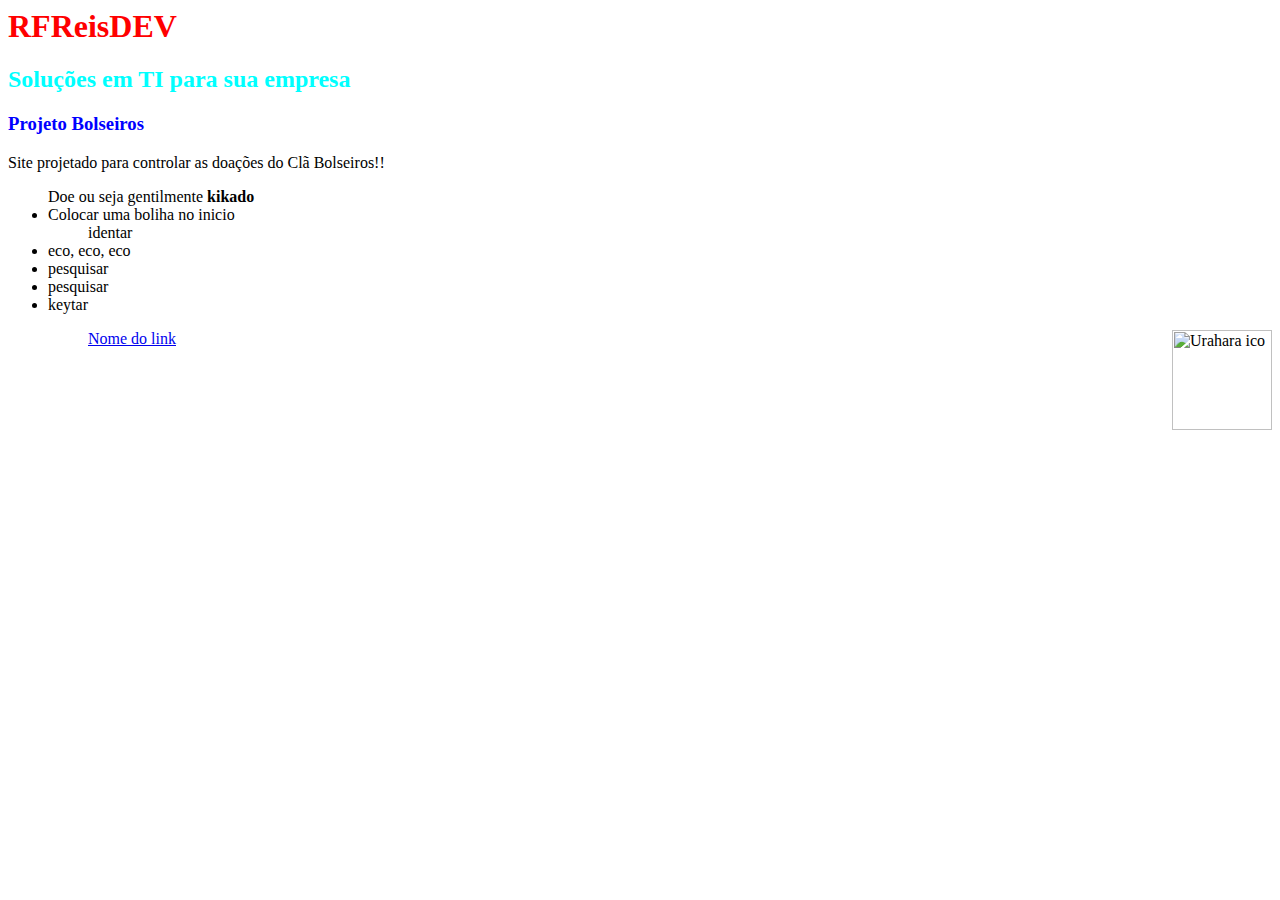
==== index.html @ 99125921 "Update and rename index.md to index.html" ====
<!DOCTIPE html>
<html lang="pt-br">
	<head>
		<meta charset = "utf-8">
		<meta http-equiv="X-UA-Compatibilidade" content="Gestão Clã Bolseiros">
		<title> RFReisDEV </title>
		<meta name = "descripton" content = "html teste">
		<link type= text/css rel="styleshiit" href="estilo.css">
    <style>
        h2{color: aqua}        
    </style>
	</head>
	<body>
		<h1 style = "color:red" > RFReisDEV </h1>
		<h2> Soluções em TI para sua empresa </h2>
		<!--
		Comentário
		-->
		<h3 style="color:blue"> Projeto Bolseiros </h3>
		<p><!-- Quebra de linha -->
			Site projetado para controlar as doações do Clã Bolseiros!!
			<ul>Doe ou seja gentilmente <strong>kikado</strong> <!-- /ul -->
			<li>Colocar uma boliha no inicio</li>
			<ol>identar</ol>
			<li>eco, eco, eco</li>
			<li><td>pesquisar</td></li>
			<li><th>pesquisar</th></li>
			<li>keytar</li>
			
			<p>
			<img src = "http://icons.iconseeker.com/png/fullsize/bleach-chibi-icons-mac/bleach-chibi-nr-7-urahara-rukichen.png" 
			width = "100" height = "100" alt = "Urahara ico" align = "right"></p>
			
			<p><dd><a href = "http://icons.iconseeker.com/png/fullsize/bleach-chibi-icons-mac/bleach-chibi-nr-7-urahara-rukichen.png" 
			target="_blank">Nome do link</a>
			 </a></dd></p>
		</p>
		
	</body>
</html>
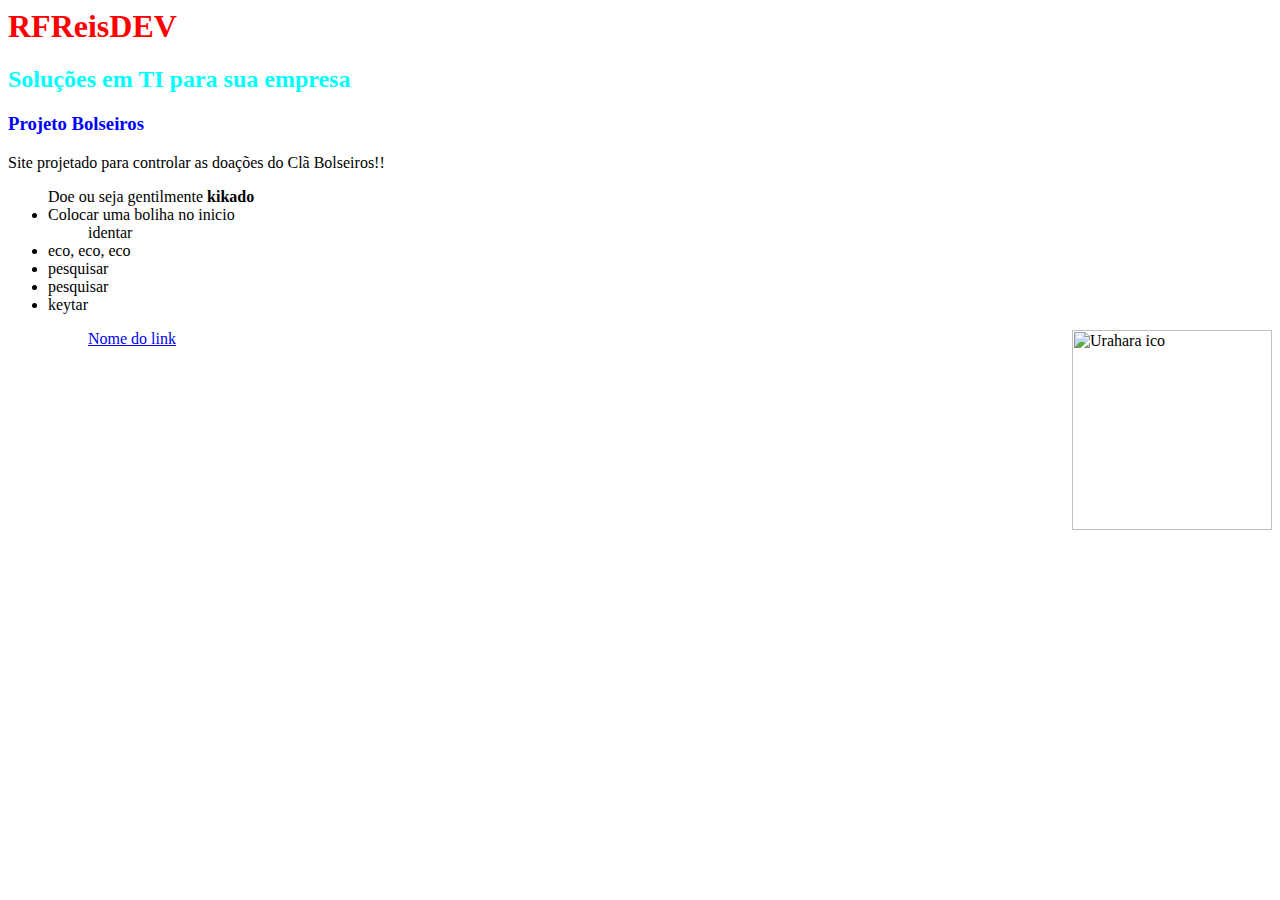
==== commit a62ff458: "Update index.html" ====
--- a/index.html
+++ b/index.html
@@ -29,7 +29,7 @@
 			
 			<p>
 			<img src = "http://icons.iconseeker.com/png/fullsize/bleach-chibi-icons-mac/bleach-chibi-nr-7-urahara-rukichen.png" 
-			width = "100" height = "100" alt = "Urahara ico" align = "right"></p>
+			width = "200" height = "200" alt = "Urahara ico" align = "right"></p>
 			
 			<p><dd><a href = "http://icons.iconseeker.com/png/fullsize/bleach-chibi-icons-mac/bleach-chibi-nr-7-urahara-rukichen.png" 
 			target="_blank">Nome do link</a>
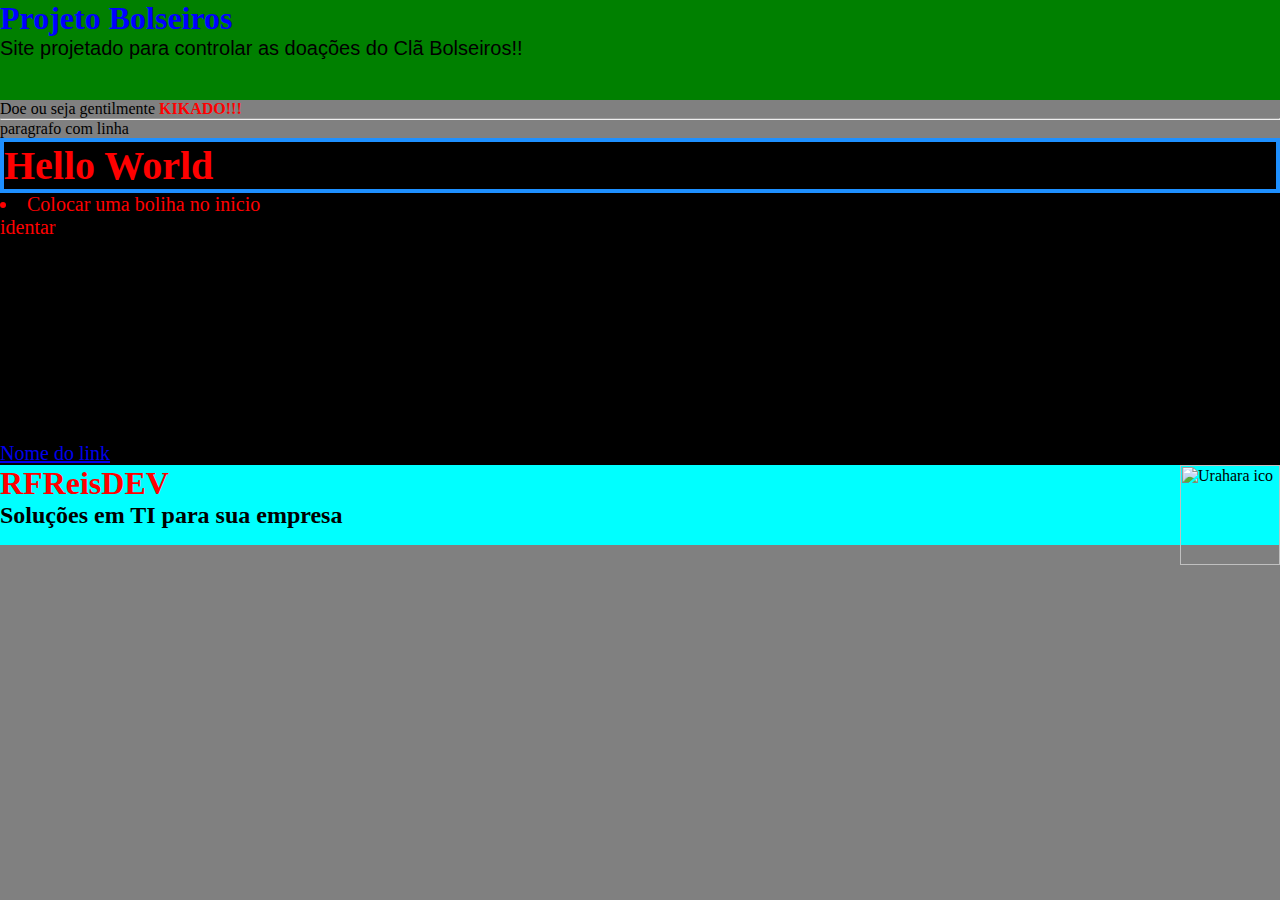
==== commit 2479ddc4: "Update index.html" ====
--- a/index.html
+++ b/index.html
@@ -1,40 +1,61 @@
 <!DOCTIPE html>
+
+
 <html lang="pt-br">
 	<head>
 		<meta charset = "utf-8">
 		<meta http-equiv="X-UA-Compatibilidade" content="Gestão Clã Bolseiros">
 		<title> RFReisDEV </title>
-		<meta name = "descripton" content = "html teste">
-		<link type= text/css rel="styleshiit" href="estilo.css">
+		<meta name = "descripton" content = "index.htm">
+		<link rel = "stylesheet" type="text/css" href="CSS/style.css">
     <style>
-        h2{color: aqua}        
+		background-color: gray;
+		h2{color: aqua}        
     </style>
 	</head>
 	<body>
-		<h1 style = "color:red" > RFReisDEV </h1>
-		<h2> Soluções em TI para sua empresa </h2>
+		<header>		
+			<h1 style = "color:blue" > Projeto Bolseiros </h1>
+			<p>Site projetado para controlar as doações do Clã Bolseiros!!<p/>
+		</header>
+		<divstyle = "color:blue">Doe ou seja gentilmente <strong style = "color:red">KIKADO!!!</strong></div>
+				
+		<hr> paragrafo com linha </hr>
+		
 		<!--
 		Comentário
 		-->
-		<h3 style="color:blue"> Projeto Bolseiros </h3>
-		<p><!-- Quebra de linha -->
-			Site projetado para controlar as doações do Clã Bolseiros!!
-			<ul>Doe ou seja gentilmente <strong>kikado</strong> <!-- /ul -->
-			<li>Colocar uma boliha no inicio</li>
-			<ol>identar</ol>
-			<li>eco, eco, eco</li>
-			<li><td>pesquisar</td></li>
-			<li><th>pesquisar</th></li>
-			<li>keytar</li>
+		<div>
+			<div id="div_esquerda">
+				<h1 style="border:4px solid DodgerBlue;">Hello World</h1>
+				<li>Colocar uma boliha no inicio</li>
+				<ol>identar</ol>
+			</div>
 			
-			<p>
+			<div id="div_direita">
+				<p>
+					<b>Texto em negrito</b><br>
+					<i>Texto em itálico</i><br>
+					<u>Texto sublinhado</u><br>
+					<sub>Texto subscrito</sub><br>
+					<sup>Texto sobrescrito</sup><br>
+					<big>Texto com fonte maior do que o padrão</big><br>
+					<small>Texto com fonte menor do que o padrão</small><br>
+					<em>Texto em itálico</em><br>
+					<strong>Texto em negrito</strong>
+					
+					<p><dd><a href = "http://icons.iconseeker.com/png/fullsize/bleach-chibi-icons-mac/bleach-chibi-nr-7-urahara-rukichen.png" 
+					target="_blank">Nome do link</a></dd></p>
+				
+				</p>
+			</div>
+		</div>
+		<footer>
 			<img src = "http://icons.iconseeker.com/png/fullsize/bleach-chibi-icons-mac/bleach-chibi-nr-7-urahara-rukichen.png" 
-			width = "200" height = "200" alt = "Urahara ico" align = "right"></p>
-			
-			<p><dd><a href = "http://icons.iconseeker.com/png/fullsize/bleach-chibi-icons-mac/bleach-chibi-nr-7-urahara-rukichen.png" 
-			target="_blank">Nome do link</a>
-			 </a></dd></p>
-		</p>
-		
+			width = "100" height = "100" alt = "Urahara ico" align = "right"></p>
+ 
+			<h1 style = "color:red" > RFReisDEV </h1>
+			<h2> Soluções em TI para sua empresa </h2>
+		</footer>
 	</body>
 </html>
--- a/CSS/style.css
+++ b/CSS/style.css
@@ -0,0 +1,45 @@
+/* Pirmeiro arquivo css*/
+
+p{	
+	color: black;		/* Cor da letra*/
+	font-size: 20px;	/* Tamanho da letra*/
+	font-family: Arial;	/* Fonte da letra*/	
+}
+body{
+	background-color: gray;	/* Cor de fundo*/
+}
+*{ /* * significa toda a pagina */
+	margin: 0;
+	padding: 0;
+}
+header{
+	background-color: green;
+	height: 100px;
+}
+div{
+	color: red;
+	background-color: black;
+	font-size: 20px;
+}
+.div_esquerda{
+	color: red;
+	background-color: LightGray;
+	min-height: 400px;
+	width: 50%;
+	float: hight;
+	
+}
+.div_direita{
+	color: black;
+	background-color: blue;
+	min-height: 400px;
+	width: 40%;
+	float: hight;
+}
+footer{
+	clear: both;
+	background-color: aqua;
+	height:80px;
+}
+
+*/
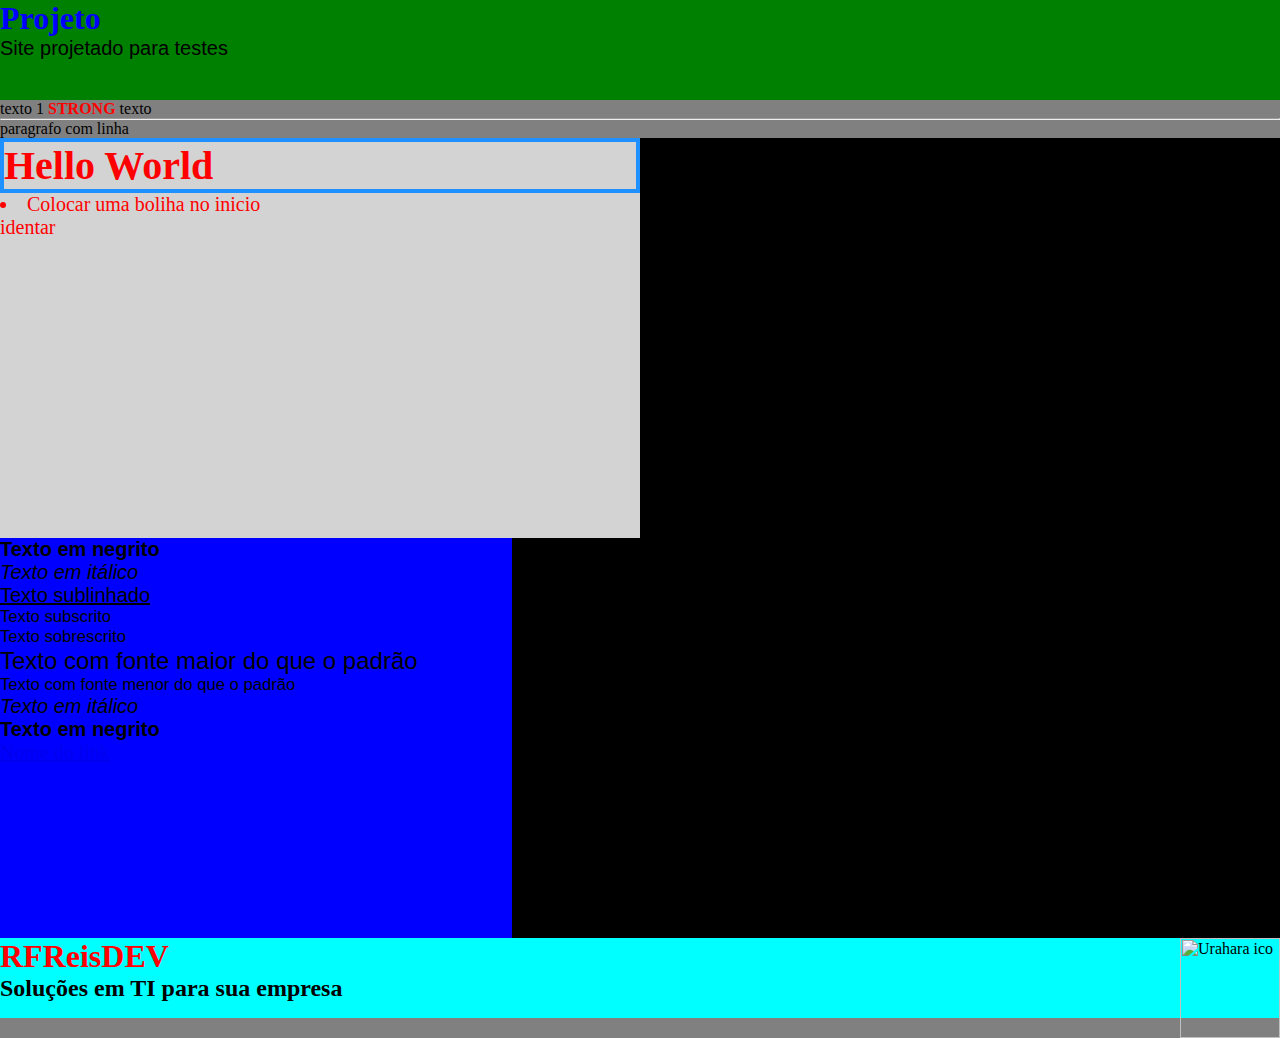
==== commit 80e9a1ec: "Update index.html" ====
--- a/index.html
+++ b/index.html
@@ -15,10 +15,10 @@
 	</head>
 	<body>
 		<header>		
-			<h1 style = "color:blue" > Projeto Bolseiros </h1>
-			<p>Site projetado para controlar as doações do Clã Bolseiros!!<p/>
+			<h1 style = "color:blue" > Projeto  </h1>
+			<p>Site projetado para testes<p/>
 		</header>
-		<divstyle = "color:blue">Doe ou seja gentilmente <strong style = "color:red">KIKADO!!!</strong></div>
+		<divstyle = "color:blue">texto 1 <strong style = "color:red"> STRONG </strong> texto</div>
 				
 		<hr> paragrafo com linha </hr>
 		
@@ -26,13 +26,13 @@
 		Comentário
 		-->
 		<div>
-			<div id="div_esquerda">
+			<div class="div_esquerda">
 				<h1 style="border:4px solid DodgerBlue;">Hello World</h1>
 				<li>Colocar uma boliha no inicio</li>
 				<ol>identar</ol>
 			</div>
 			
-			<div id="div_direita">
+			<div class="div_direita">
 				<p>
 					<b>Texto em negrito</b><br>
 					<i>Texto em itálico</i><br>
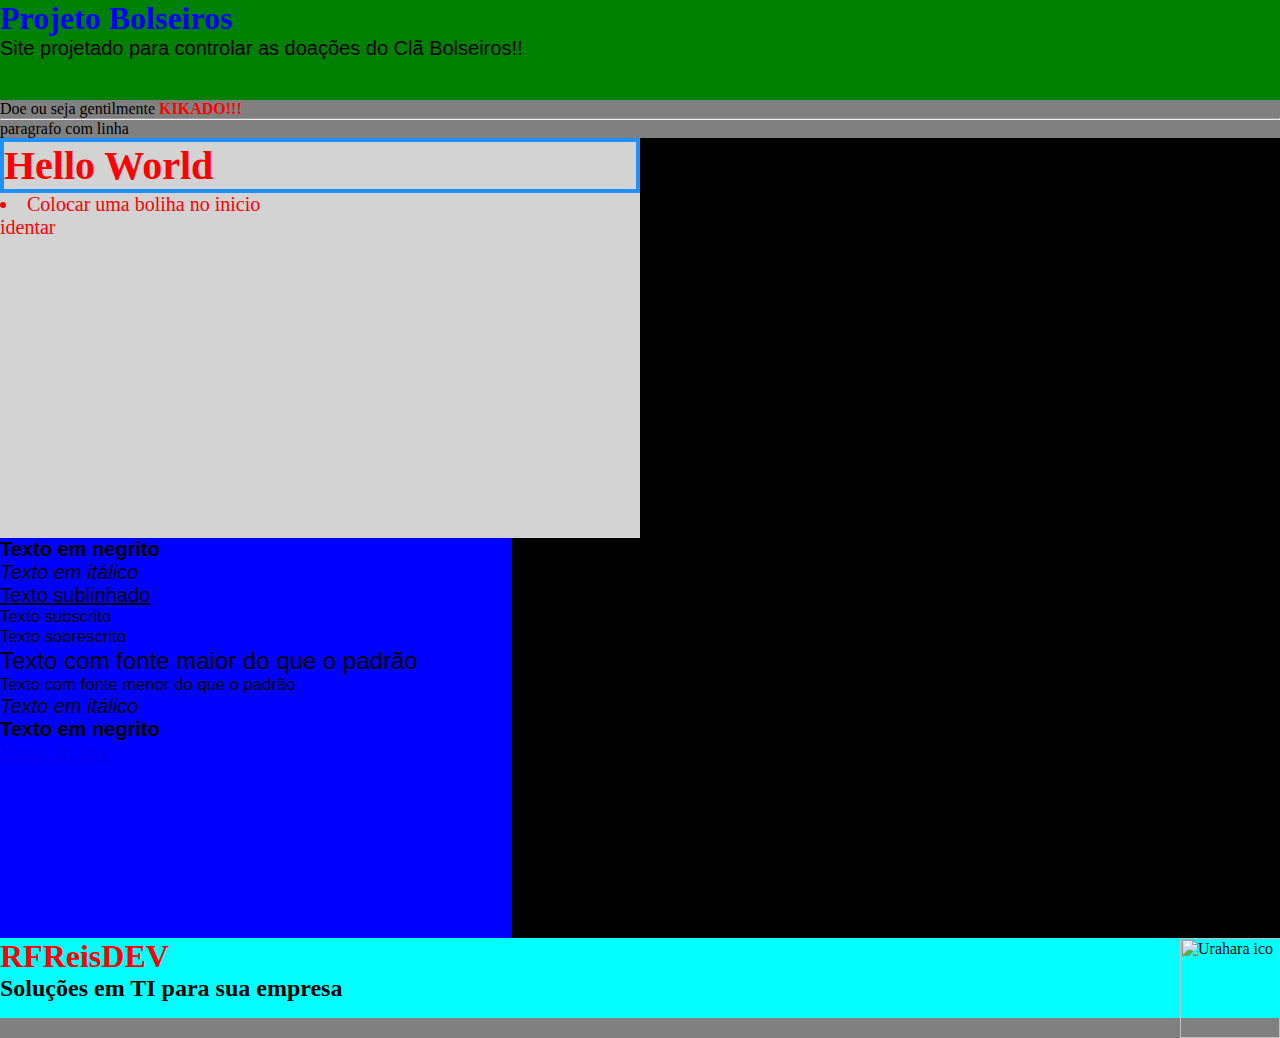
==== commit 12b04d47: "Update index.html" ====
--- a/index.html
+++ b/index.html
@@ -15,10 +15,10 @@
 	</head>
 	<body>
 		<header>		
-			<h1 style = "color:blue" > Projeto  </h1>
-			<p>Site projetado para testes<p/>
+			<h1 style = "color:blue" > Projeto Bolseiros </h1>
+			<p>Site projetado para controlar as doações do Clã Bolseiros!!<p/>
 		</header>
-		<divstyle = "color:blue">texto 1 <strong style = "color:red"> STRONG </strong> texto</div>
+		<divstyle = "color:blue">Doe ou seja gentilmente <strong style = "color:red">KIKADO!!!</strong></div>
 				
 		<hr> paragrafo com linha </hr>
 		
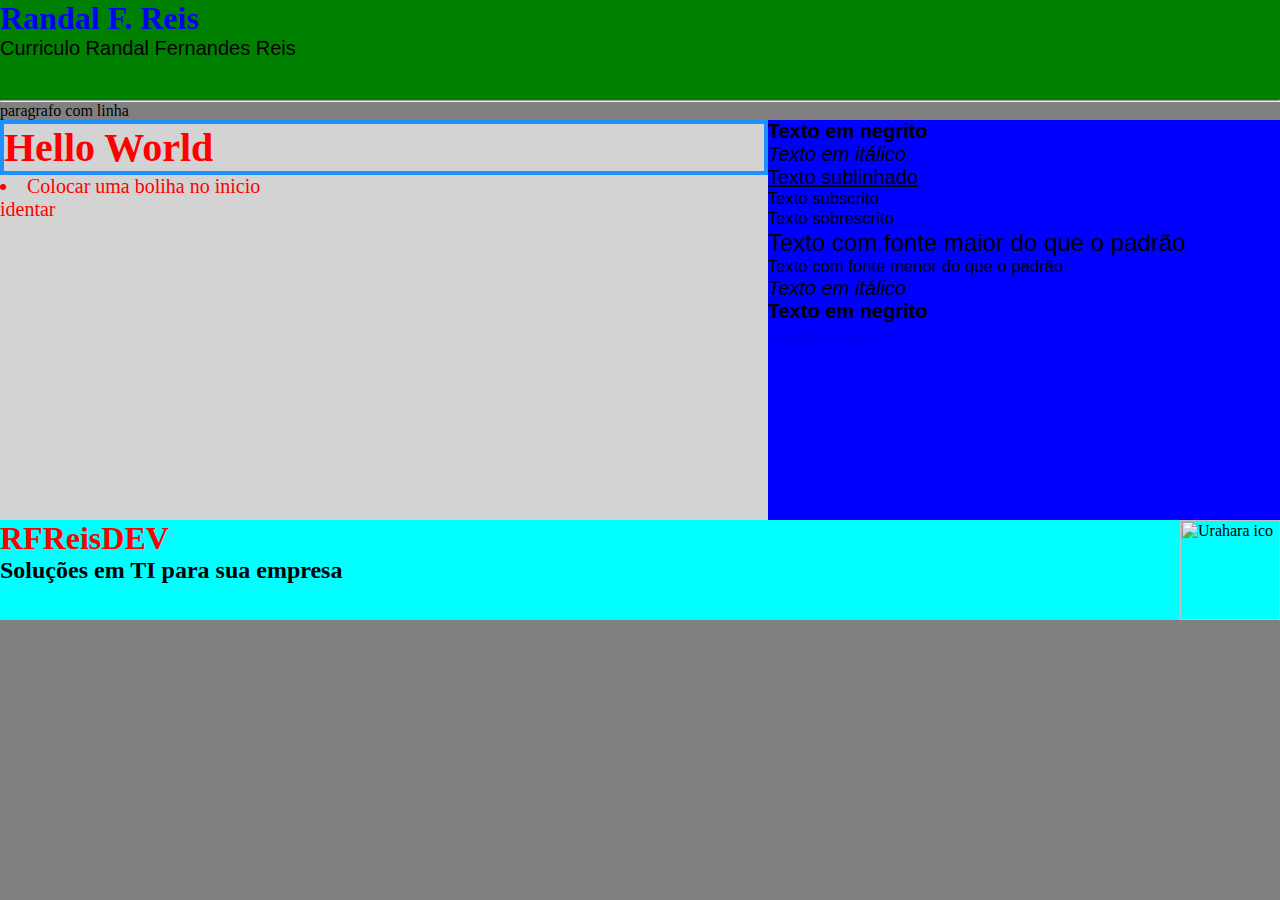
==== commit 38c428f6: "Update index.html" ====
--- a/index.html
+++ b/index.html
@@ -4,7 +4,7 @@
 <html lang="pt-br">
 	<head>
 		<meta charset = "utf-8">
-		<meta http-equiv="X-UA-Compatibilidade" content="Gestão Clã Bolseiros">
+		<meta http-equiv="X-UA-Compatibilidade" content="Curriculo online">
 		<title> RFReisDEV </title>
 		<meta name = "descripton" content = "index.htm">
 		<link rel = "stylesheet" type="text/css" href="CSS/style.css">
@@ -15,16 +15,14 @@
 	</head>
 	<body>
 		<header>		
-			<h1 style = "color:blue" > Projeto Bolseiros </h1>
-			<p>Site projetado para controlar as doações do Clã Bolseiros!!<p/>
+			<h1 style = "color:blue"> Randal F. Reis </h1>
+			<p>Curriculo Randal Fernandes Reis<p/>
 		</header>
+		<!--
 		<divstyle = "color:blue">Doe ou seja gentilmente <strong style = "color:red">KIKADO!!!</strong></div>
-				
+		-->				
 		<hr> paragrafo com linha </hr>
 		
-		<!--
-		Comentário
-		-->
 		<div>
 			<div class="div_esquerda">
 				<h1 style="border:4px solid DodgerBlue;">Hello World</h1>
--- a/CSS/style.css
+++ b/CSS/style.css
@@ -25,21 +25,18 @@
 	color: red;
 	background-color: LightGray;
 	min-height: 400px;
-	width: 50%;
-	float: hight;
-	
+	width: 60%;
+	float: left;
 }
 .div_direita{
 	color: black;
 	background-color: blue;
 	min-height: 400px;
 	width: 40%;
-	float: hight;
+	float: right; 
 }
 footer{
 	clear: both;
 	background-color: aqua;
-	height:80px;
+	height:100px;
 }
-
-*/
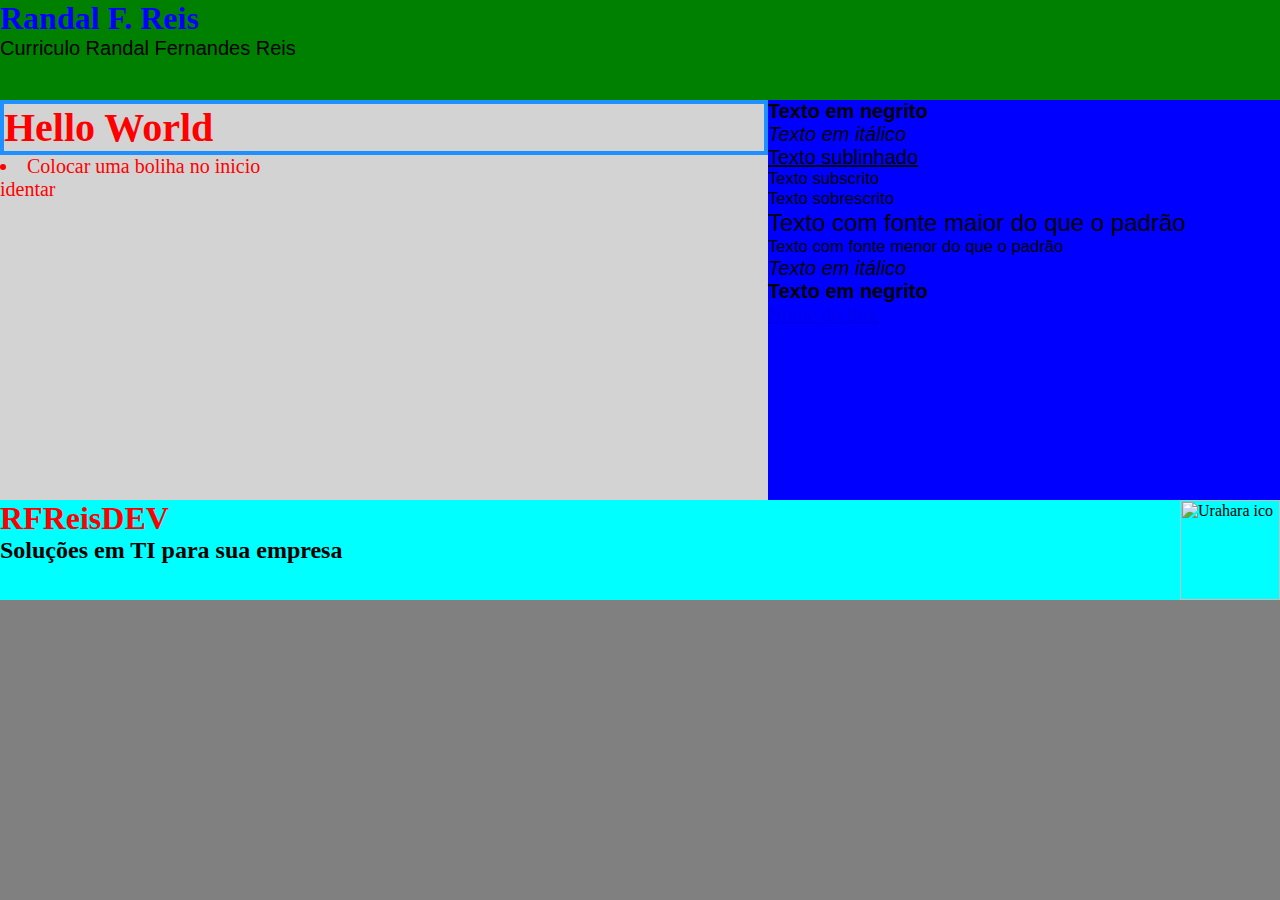
==== commit f4623da0: "Update index.html" ====
--- a/index.html
+++ b/index.html
@@ -20,8 +20,8 @@
 		</header>
 		<!--
 		<divstyle = "color:blue">Doe ou seja gentilmente <strong style = "color:red">KIKADO!!!</strong></div>
+		<hr> paragrafo com linha </hr>
 		-->				
-		<hr> paragrafo com linha </hr>
 		
 		<div>
 			<div class="div_esquerda">
